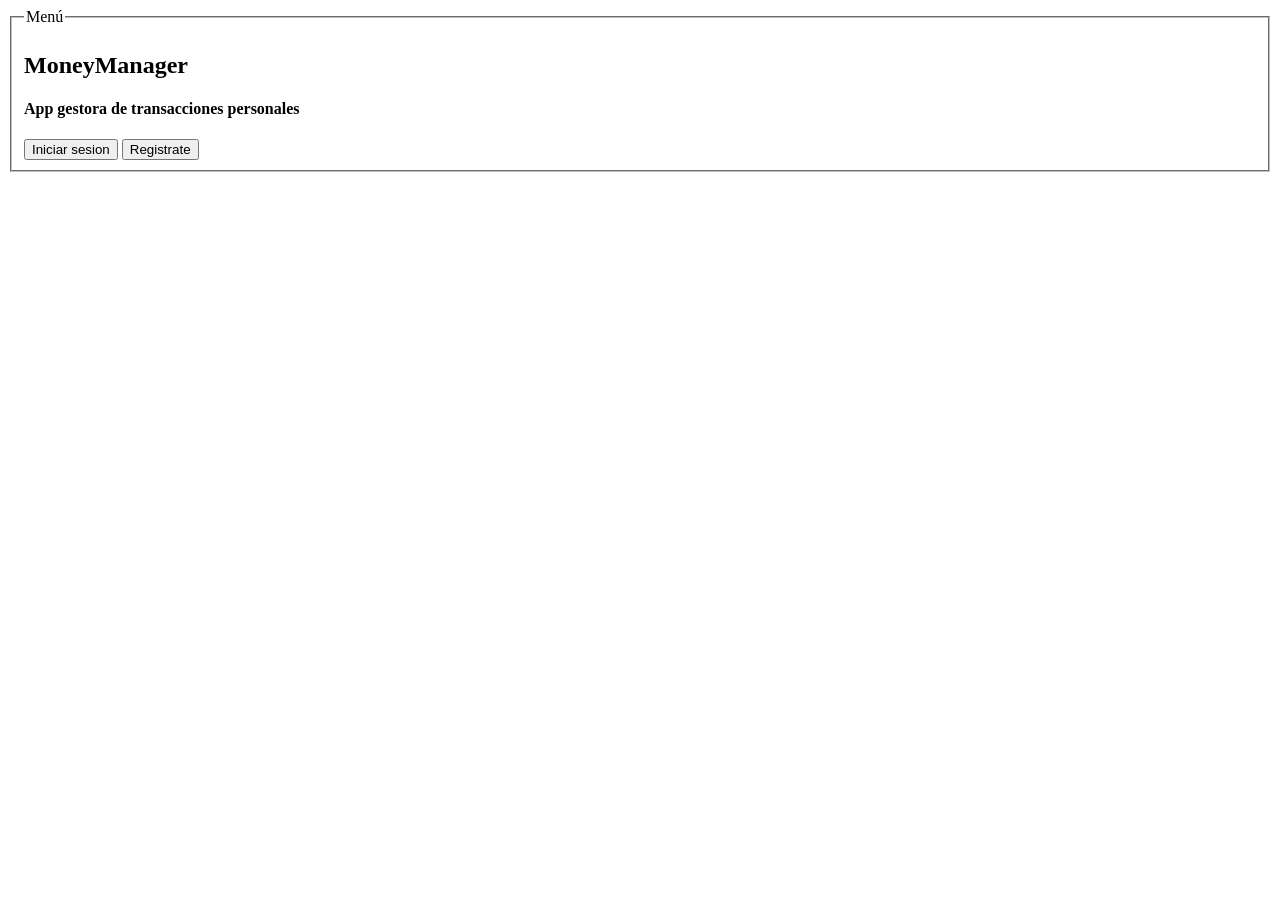
==== index.html @ c9b11148 "UPDATE 7.2" ====
<!DOCTYPE html>
<html lang="en">
<head>
    <meta charset="UTF-8">
    <meta name="viewport" content="width=device-width, initial-scale=1.0">
    <link rel="stylesheet" href="../../assets/css/estilos.css">
    <title>index</title>
</head>
<body>
    <main class="formulario">
        <fieldset class="formulario__contenedor">
            <legend>Menú</legend>
            <div class="formulario__titulo">
                <h2>MoneyManager</h2>
                <h4>App gestora de transacciones personales</h4>
            </div>

            <div class="formulario__campos">
                <a href="./assets/html/login.html"><button>Iniciar sesion</button></a>
                <a href="./assets/html/signup.html"><button>Registrate</button></a>
            </div>
        </fieldset>
    </main>

    <script src="./src/views/index.js" type="module"></script>
</body>
</html>
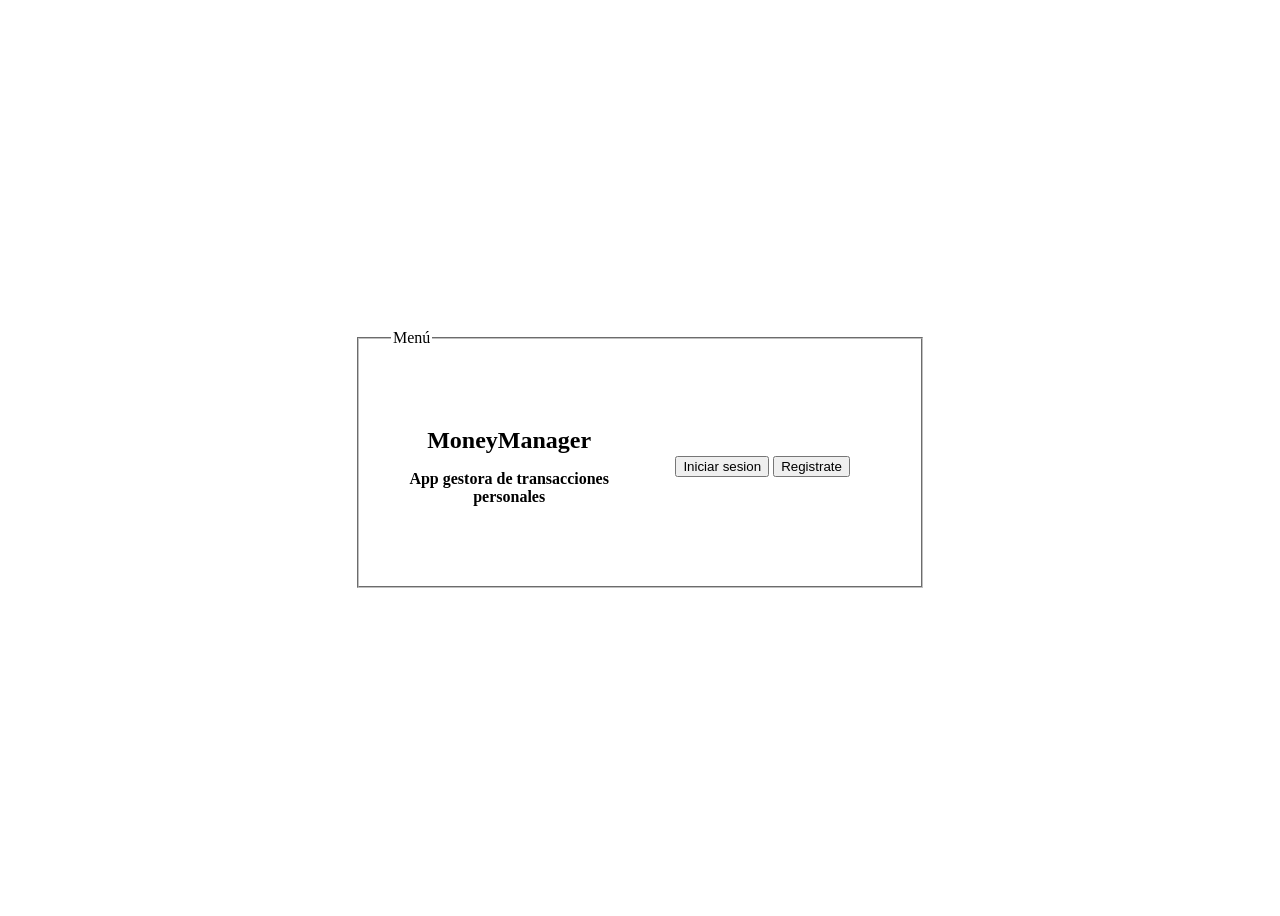
==== commit a4c75cc7: "UPDATE 7.3" ====
--- a/index.html
+++ b/index.html
@@ -3,7 +3,7 @@
 <head>
     <meta charset="UTF-8">
     <meta name="viewport" content="width=device-width, initial-scale=1.0">
-    <link rel="stylesheet" href="../../assets/css/estilos.css">
+    <link rel="stylesheet" href="./assets/css/estilos.css">
     <title>index</title>
 </head>
 <body>
--- a/assets/css/estilos.css
+++ b/assets/css/estilos.css
@@ -0,0 +1,105 @@
+.contenedor{
+    width: 90%;
+    max-width: 1000px;
+    margin: 0 auto;
+}
+
+.usuario{
+    display: flex;
+    justify-content: space-between;
+    align-items: center;
+}
+
+.balance{
+    display: flex;
+    flex-direction: column;
+    align-items: center;
+}
+
+.balance__tipo{
+    width: 100%;
+    display: flex;
+    justify-content: space-around;
+}
+
+.transacciones{
+    display: flex;
+    justify-content: space-between;
+
+}
+
+.transacciones > legend{
+    text-align: center;
+}
+
+.transacciones fieldset{
+    width: 100%;
+}
+
+.transaccion{
+    display: flex;
+    align-items: center;
+    justify-content: space-between;
+}
+
+.transaccion > h3,
+.transaccion > p
+.transaccion > h4{
+    flex: 0 0 calc(25% - 3vw);
+}
+
+/***LOG IN***/
+
+main{
+    height: 100vh;
+}
+
+.formulario,
+.dashboard{
+    display: flex;
+    justify-content: center;
+    align-items: center;
+}
+
+.dashboard{
+    flex-direction: column;
+}
+
+.dashboard fieldset{
+    width: 100%;
+}
+
+.formulario__contenedor{
+    display: flex;
+    justify-content: space-between;
+    align-items: center;
+    gap: 3rem;
+    padding: 4rem 2rem;
+}
+
+.formulario__titulo{
+    text-align: center;
+}
+
+.formulario__titulo h2,
+.formulario__titulo h4{
+    margin: 1rem 0;
+}
+
+.formulario__campos{
+    width: 50%;
+}
+
+.formulario__campo{
+    display: flex;
+    flex-direction: column;
+    margin: 1.5rem 0;
+}
+
+.formulario__campo input{
+    border-style: solid;
+}
+
+.formulario__boton{
+    text-align: center;
+}
